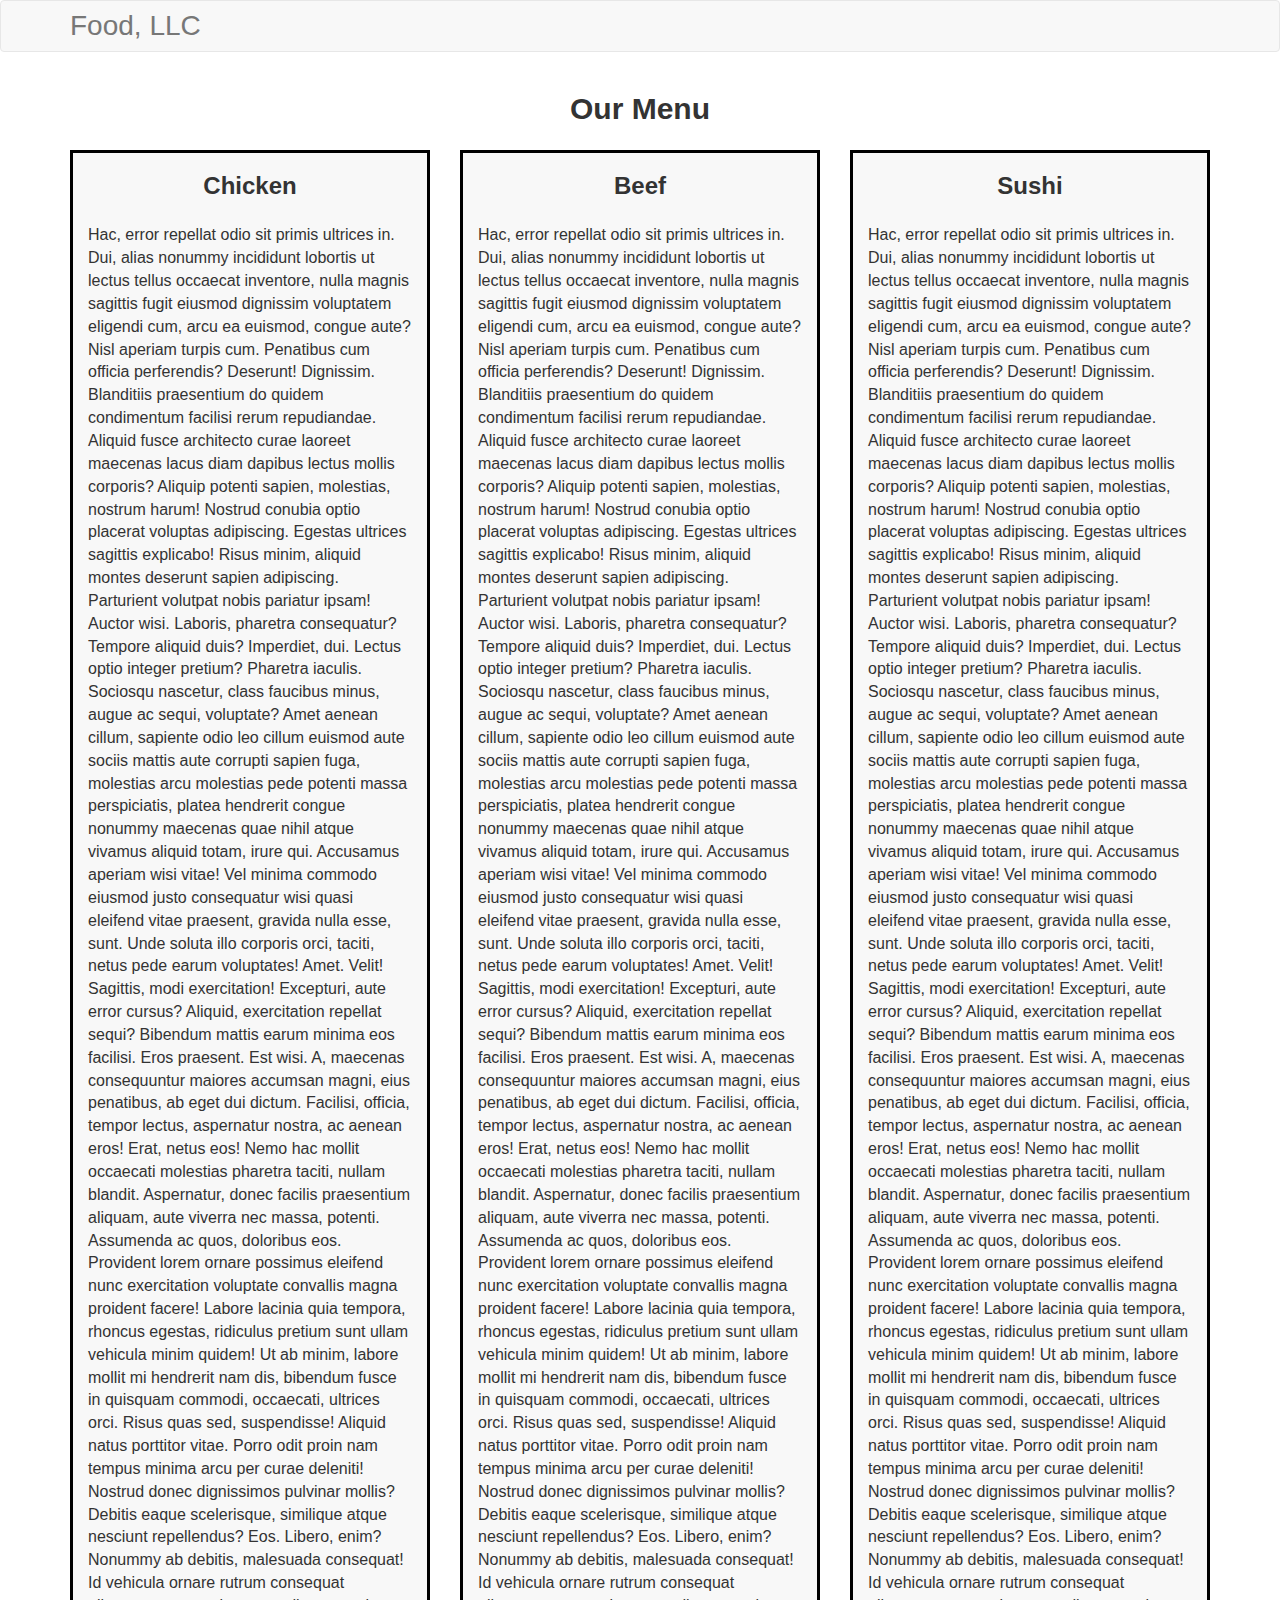
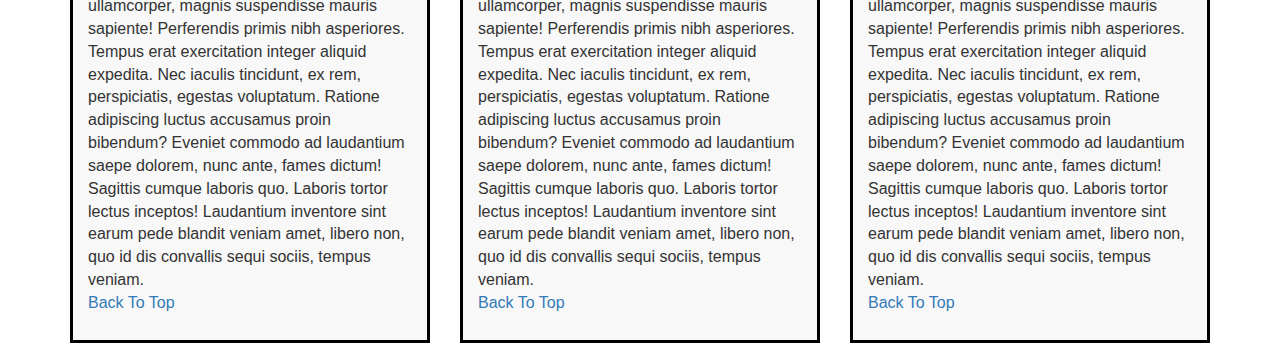
==== module-3/index.html @ 4d43fcb1 "Submit module 3 assignment." ====
<!DOCTYPE html>
<html>

<head>
  <meta http-equiv="content-type" content="text/html; charset=UTF-8">
  <meta charset="utf-8">
  <meta name="viewport" content="width=device-width, initial-scale=1">
  <title>Module Three Assignment | My Answer</title>

  <!-- Bootstrap -->
  <link rel="stylesheet" href="http://maxcdn.bootstrapcdn.com/bootstrap/3.3.6/css/bootstrap.min.css">
  <script src="https://ajax.googleapis.com/ajax/libs/jquery/1.12.0/jquery.min.js"></script>
  <script src="http://maxcdn.bootstrapcdn.com/bootstrap/3.3.6/js/bootstrap.min.js"></script>

  <!-- custom css -->
  <link rel="stylesheet" href="css/styles.css">
</head>

<body>
  <nav class="navbar navbar-default">
    <div class="container">
      <div class="navbar-header">
        <button type="button" class="navbar-toggle collapsed" data-toggle="collapse" data-target="#navbar-collapse-menu" aria-expanded="false">
          <span class="sr-only">Toggle navigation</span>
          <span class="icon-bar"></span>
          <span class="icon-bar"></span>
          <span class="icon-bar"></span>
        </button>
        <a class="navbar-brand" href="#">Food, LLC</a>
      </div>
      <div class="collapse navbar-collapse" id="navbar-collapse-menu">
        <ul class="nav navbar-nav">
          <li class="visible-xs"><a href="#chicken" class="text-center">Chicken</a></li>
          <li class="visible-xs"><a href="#beef" class="text-center">Beef</a></li>
          <li class="visible-xs"><a href="#sushi" class="text-center">Sushi</a></li>
        </ul>
      </div>
    </div>
  </nav>
  <div class="container">
    <h2 id="top" class="text-center">Our Menu</h2>
    <div class="row">
      <div class="col-lg-4 col-md-6 col-sm-12">
        <section class="main">
          <h3 id="chicken" class="text-center">Chicken</h3>
          <p>Hac, error repellat odio sit primis ultrices in. Dui, alias nonummy incididunt lobortis ut lectus tellus occaecat inventore, nulla magnis sagittis fugit eiusmod dignissim voluptatem eligendi cum, arcu ea euismod, congue aute? Nisl aperiam turpis
            cum. Penatibus cum officia perferendis? Deserunt! Dignissim. Blanditiis praesentium do quidem condimentum facilisi rerum repudiandae. Aliquid fusce architecto curae laoreet maecenas lacus diam dapibus lectus mollis corporis? Aliquip potenti
            sapien, molestias, nostrum harum! Nostrud conubia optio placerat voluptas adipiscing. Egestas ultrices sagittis explicabo! Risus minim, aliquid montes deserunt sapien adipiscing. Parturient volutpat nobis pariatur ipsam! Auctor wisi. Laboris,
            pharetra consequatur? Tempore aliquid duis? Imperdiet, dui. Lectus optio integer pretium? Pharetra iaculis. Sociosqu nascetur, class faucibus minus, augue ac sequi, voluptate? Amet aenean cillum, sapiente odio leo cillum euismod aute sociis
            mattis aute corrupti sapien fuga, molestias arcu molestias pede potenti massa perspiciatis, platea hendrerit congue nonummy maecenas quae nihil atque vivamus aliquid totam, irure qui. Accusamus aperiam wisi vitae! Vel minima commodo eiusmod
            justo consequatur wisi quasi eleifend vitae praesent, gravida nulla esse, sunt. Unde soluta illo corporis orci, taciti, netus pede earum voluptates! Amet. Velit! Sagittis, modi exercitation! Excepturi, aute error cursus? Aliquid, exercitation
            repellat sequi? Bibendum mattis earum minima eos facilisi. Eros praesent. Est wisi. A, maecenas consequuntur maiores accumsan magni, eius penatibus, ab eget dui dictum. Facilisi, officia, tempor lectus, aspernatur nostra, ac aenean eros! Erat,
            netus eos! Nemo hac mollit occaecati molestias pharetra taciti, nullam blandit. Aspernatur, donec facilis praesentium aliquam, aute viverra nec massa, potenti. Assumenda ac quos, doloribus eos. Provident lorem ornare possimus eleifend nunc
            exercitation voluptate convallis magna proident facere! Labore lacinia quia tempora, rhoncus egestas, ridiculus pretium sunt ullam vehicula minim quidem! Ut ab minim, labore mollit mi hendrerit nam dis, bibendum fusce in quisquam commodi,
            occaecati, ultrices orci. Risus quas sed, suspendisse! Aliquid natus porttitor vitae. Porro odit proin nam tempus minima arcu per curae deleniti! Nostrud donec dignissimos pulvinar mollis? Debitis eaque scelerisque, similique atque nesciunt
            repellendus? Eos. Libero, enim? Nonummy ab debitis, malesuada consequat! Id vehicula ornare rutrum consequat ullamcorper, magnis suspendisse mauris sapiente! Perferendis primis nibh asperiores. Tempus erat exercitation integer aliquid expedita.
            Nec iaculis tincidunt, ex rem, perspiciatis, egestas voluptatum. Ratione adipiscing luctus accusamus proin bibendum? Eveniet commodo ad laudantium saepe dolorem, nunc ante, fames dictum! Sagittis cumque laboris quo. Laboris tortor lectus inceptos!
            Laudantium inventore sint earum pede blandit veniam amet, libero non, quo id dis convallis sequi sociis, tempus veniam. <a class="btt" href="#top">Back To Top</a></p>
      </div>
      <div class="col-lg-4 col-md-6 col-sm-12">
        <section class="main">
          <h3 id="beef" class="text-center">Beef</h3>
          <p>Hac, error repellat odio sit primis ultrices in. Dui, alias nonummy incididunt lobortis ut lectus tellus occaecat inventore, nulla magnis sagittis fugit eiusmod dignissim voluptatem eligendi cum, arcu ea euismod, congue aute? Nisl aperiam turpis
            cum. Penatibus cum officia perferendis? Deserunt! Dignissim. Blanditiis praesentium do quidem condimentum facilisi rerum repudiandae. Aliquid fusce architecto curae laoreet maecenas lacus diam dapibus lectus mollis corporis? Aliquip potenti
            sapien, molestias, nostrum harum! Nostrud conubia optio placerat voluptas adipiscing. Egestas ultrices sagittis explicabo! Risus minim, aliquid montes deserunt sapien adipiscing. Parturient volutpat nobis pariatur ipsam! Auctor wisi. Laboris,
            pharetra consequatur? Tempore aliquid duis? Imperdiet, dui. Lectus optio integer pretium? Pharetra iaculis. Sociosqu nascetur, class faucibus minus, augue ac sequi, voluptate? Amet aenean cillum, sapiente odio leo cillum euismod aute sociis
            mattis aute corrupti sapien fuga, molestias arcu molestias pede potenti massa perspiciatis, platea hendrerit congue nonummy maecenas quae nihil atque vivamus aliquid totam, irure qui. Accusamus aperiam wisi vitae! Vel minima commodo eiusmod
            justo consequatur wisi quasi eleifend vitae praesent, gravida nulla esse, sunt. Unde soluta illo corporis orci, taciti, netus pede earum voluptates! Amet. Velit! Sagittis, modi exercitation! Excepturi, aute error cursus? Aliquid, exercitation
            repellat sequi? Bibendum mattis earum minima eos facilisi. Eros praesent. Est wisi. A, maecenas consequuntur maiores accumsan magni, eius penatibus, ab eget dui dictum. Facilisi, officia, tempor lectus, aspernatur nostra, ac aenean eros! Erat,
            netus eos! Nemo hac mollit occaecati molestias pharetra taciti, nullam blandit. Aspernatur, donec facilis praesentium aliquam, aute viverra nec massa, potenti. Assumenda ac quos, doloribus eos. Provident lorem ornare possimus eleifend nunc
            exercitation voluptate convallis magna proident facere! Labore lacinia quia tempora, rhoncus egestas, ridiculus pretium sunt ullam vehicula minim quidem! Ut ab minim, labore mollit mi hendrerit nam dis, bibendum fusce in quisquam commodi,
            occaecati, ultrices orci. Risus quas sed, suspendisse! Aliquid natus porttitor vitae. Porro odit proin nam tempus minima arcu per curae deleniti! Nostrud donec dignissimos pulvinar mollis? Debitis eaque scelerisque, similique atque nesciunt
            repellendus? Eos. Libero, enim? Nonummy ab debitis, malesuada consequat! Id vehicula ornare rutrum consequat ullamcorper, magnis suspendisse mauris sapiente! Perferendis primis nibh asperiores. Tempus erat exercitation integer aliquid expedita.
            Nec iaculis tincidunt, ex rem, perspiciatis, egestas voluptatum. Ratione adipiscing luctus accusamus proin bibendum? Eveniet commodo ad laudantium saepe dolorem, nunc ante, fames dictum! Sagittis cumque laboris quo. Laboris tortor lectus inceptos!
            Laudantium inventore sint earum pede blandit veniam amet, libero non, quo id dis convallis sequi sociis, tempus veniam. <a class="btt" href="#top">Back To Top</a></p>
      </div>
      <div class="col-lg-4 col-md-12 col-sm-12">
        <section class="main">
          <h3 id="sushi" class="text-center">Sushi</h3>
          <p>Hac, error repellat odio sit primis ultrices in. Dui, alias nonummy incididunt lobortis ut lectus tellus occaecat inventore, nulla magnis sagittis fugit eiusmod dignissim voluptatem eligendi cum, arcu ea euismod, congue aute? Nisl aperiam turpis
            cum. Penatibus cum officia perferendis? Deserunt! Dignissim. Blanditiis praesentium do quidem condimentum facilisi rerum repudiandae. Aliquid fusce architecto curae laoreet maecenas lacus diam dapibus lectus mollis corporis? Aliquip potenti
            sapien, molestias, nostrum harum! Nostrud conubia optio placerat voluptas adipiscing. Egestas ultrices sagittis explicabo! Risus minim, aliquid montes deserunt sapien adipiscing. Parturient volutpat nobis pariatur ipsam! Auctor wisi. Laboris,
            pharetra consequatur? Tempore aliquid duis? Imperdiet, dui. Lectus optio integer pretium? Pharetra iaculis. Sociosqu nascetur, class faucibus minus, augue ac sequi, voluptate? Amet aenean cillum, sapiente odio leo cillum euismod aute sociis
            mattis aute corrupti sapien fuga, molestias arcu molestias pede potenti massa perspiciatis, platea hendrerit congue nonummy maecenas quae nihil atque vivamus aliquid totam, irure qui. Accusamus aperiam wisi vitae! Vel minima commodo eiusmod
            justo consequatur wisi quasi eleifend vitae praesent, gravida nulla esse, sunt. Unde soluta illo corporis orci, taciti, netus pede earum voluptates! Amet. Velit! Sagittis, modi exercitation! Excepturi, aute error cursus? Aliquid, exercitation
            repellat sequi? Bibendum mattis earum minima eos facilisi. Eros praesent. Est wisi. A, maecenas consequuntur maiores accumsan magni, eius penatibus, ab eget dui dictum. Facilisi, officia, tempor lectus, aspernatur nostra, ac aenean eros! Erat,
            netus eos! Nemo hac mollit occaecati molestias pharetra taciti, nullam blandit. Aspernatur, donec facilis praesentium aliquam, aute viverra nec massa, potenti. Assumenda ac quos, doloribus eos. Provident lorem ornare possimus eleifend nunc
            exercitation voluptate convallis magna proident facere! Labore lacinia quia tempora, rhoncus egestas, ridiculus pretium sunt ullam vehicula minim quidem! Ut ab minim, labore mollit mi hendrerit nam dis, bibendum fusce in quisquam commodi,
            occaecati, ultrices orci. Risus quas sed, suspendisse! Aliquid natus porttitor vitae. Porro odit proin nam tempus minima arcu per curae deleniti! Nostrud donec dignissimos pulvinar mollis? Debitis eaque scelerisque, similique atque nesciunt
            repellendus? Eos. Libero, enim? Nonummy ab debitis, malesuada consequat! Id vehicula ornare rutrum consequat ullamcorper, magnis suspendisse mauris sapiente! Perferendis primis nibh asperiores. Tempus erat exercitation integer aliquid expedita.
            Nec iaculis tincidunt, ex rem, perspiciatis, egestas voluptatum. Ratione adipiscing luctus accusamus proin bibendum? Eveniet commodo ad laudantium saepe dolorem, nunc ante, fames dictum! Sagittis cumque laboris quo. Laboris tortor lectus inceptos!
            Laudantium inventore sint earum pede blandit veniam amet, libero non, quo id dis convallis sequi sociis, tempus veniam. <a class="btt" href="#top">Back To Top</a></p>
      </div>
    </div>
  </div>
</body>

</html>
---- module-3/css/styles.css ----
body {
  font-size: 16px;
}

section.main {
  border: 3px solid black;
  background-color: #f8f8f8;
  position: relative;
  margin: 15px 0;
}

h2, h3 {
  font-weight: bold;
}

p {
  padding: 15px;
  clear: both;
}

a.navbar-brand {
  font-size: 1.75em;
}

.btt {
  display: block;
}
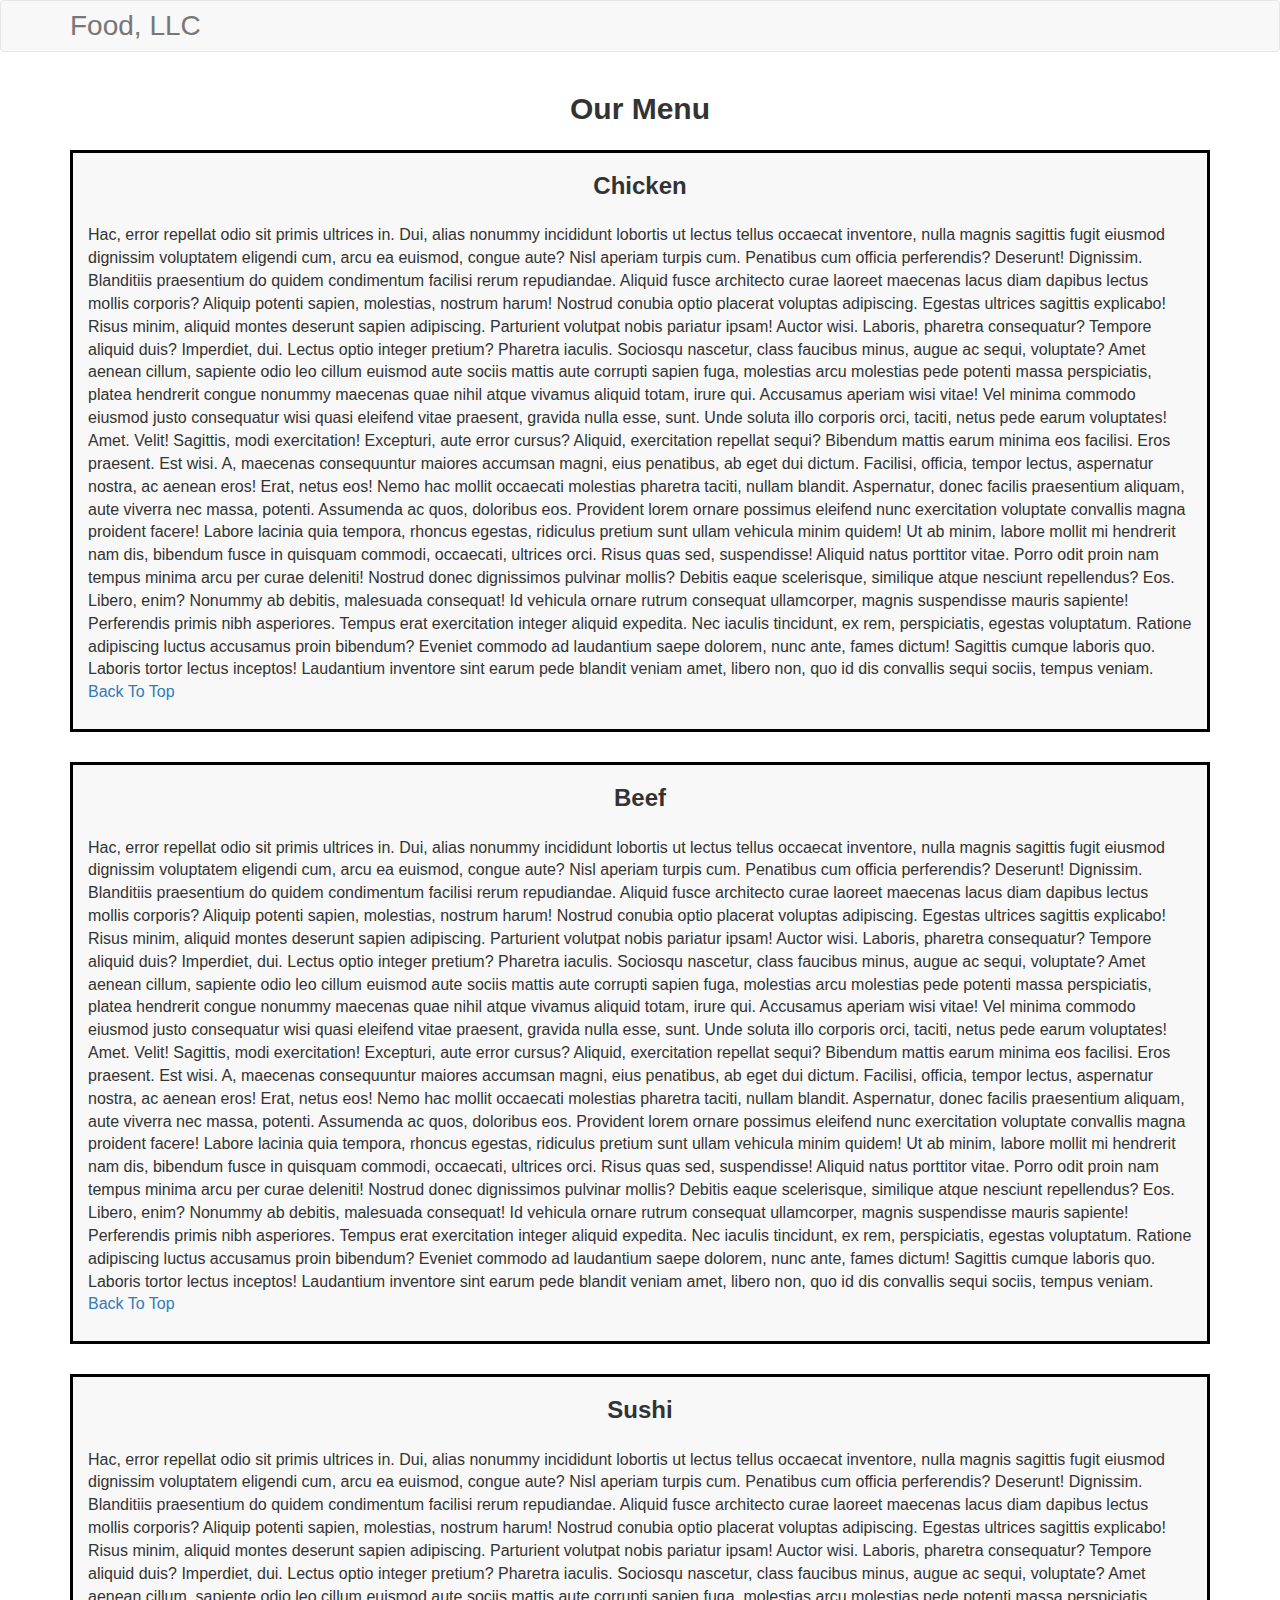
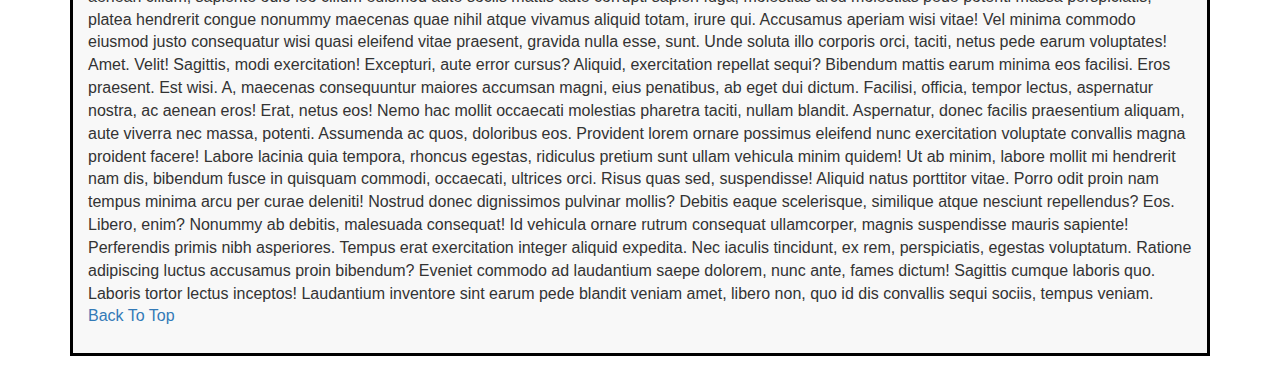
==== commit 7f000020: "Update to one section only col-*-12." ====
--- a/module-3/index.html
+++ b/module-3/index.html
@@ -40,7 +40,7 @@
   <div class="container">
     <h2 id="top" class="text-center">Our Menu</h2>
     <div class="row">
-      <div class="col-lg-4 col-md-6 col-sm-12">
+      <div class="col-lg-12 col-md-12 col-sm-12">
         <section class="main">
           <h3 id="chicken" class="text-center">Chicken</h3>
           <p>Hac, error repellat odio sit primis ultrices in. Dui, alias nonummy incididunt lobortis ut lectus tellus occaecat inventore, nulla magnis sagittis fugit eiusmod dignissim voluptatem eligendi cum, arcu ea euismod, congue aute? Nisl aperiam turpis
@@ -57,7 +57,7 @@
             Nec iaculis tincidunt, ex rem, perspiciatis, egestas voluptatum. Ratione adipiscing luctus accusamus proin bibendum? Eveniet commodo ad laudantium saepe dolorem, nunc ante, fames dictum! Sagittis cumque laboris quo. Laboris tortor lectus inceptos!
             Laudantium inventore sint earum pede blandit veniam amet, libero non, quo id dis convallis sequi sociis, tempus veniam. <a class="btt" href="#top">Back To Top</a></p>
       </div>
-      <div class="col-lg-4 col-md-6 col-sm-12">
+      <div class="col-lg-12 col-md-12 col-sm-12">
         <section class="main">
           <h3 id="beef" class="text-center">Beef</h3>
           <p>Hac, error repellat odio sit primis ultrices in. Dui, alias nonummy incididunt lobortis ut lectus tellus occaecat inventore, nulla magnis sagittis fugit eiusmod dignissim voluptatem eligendi cum, arcu ea euismod, congue aute? Nisl aperiam turpis
@@ -74,7 +74,7 @@
             Nec iaculis tincidunt, ex rem, perspiciatis, egestas voluptatum. Ratione adipiscing luctus accusamus proin bibendum? Eveniet commodo ad laudantium saepe dolorem, nunc ante, fames dictum! Sagittis cumque laboris quo. Laboris tortor lectus inceptos!
             Laudantium inventore sint earum pede blandit veniam amet, libero non, quo id dis convallis sequi sociis, tempus veniam. <a class="btt" href="#top">Back To Top</a></p>
       </div>
-      <div class="col-lg-4 col-md-12 col-sm-12">
+      <div class="col-lg-12 col-md-12 col-sm-12">
         <section class="main">
           <h3 id="sushi" class="text-center">Sushi</h3>
           <p>Hac, error repellat odio sit primis ultrices in. Dui, alias nonummy incididunt lobortis ut lectus tellus occaecat inventore, nulla magnis sagittis fugit eiusmod dignissim voluptatem eligendi cum, arcu ea euismod, congue aute? Nisl aperiam turpis
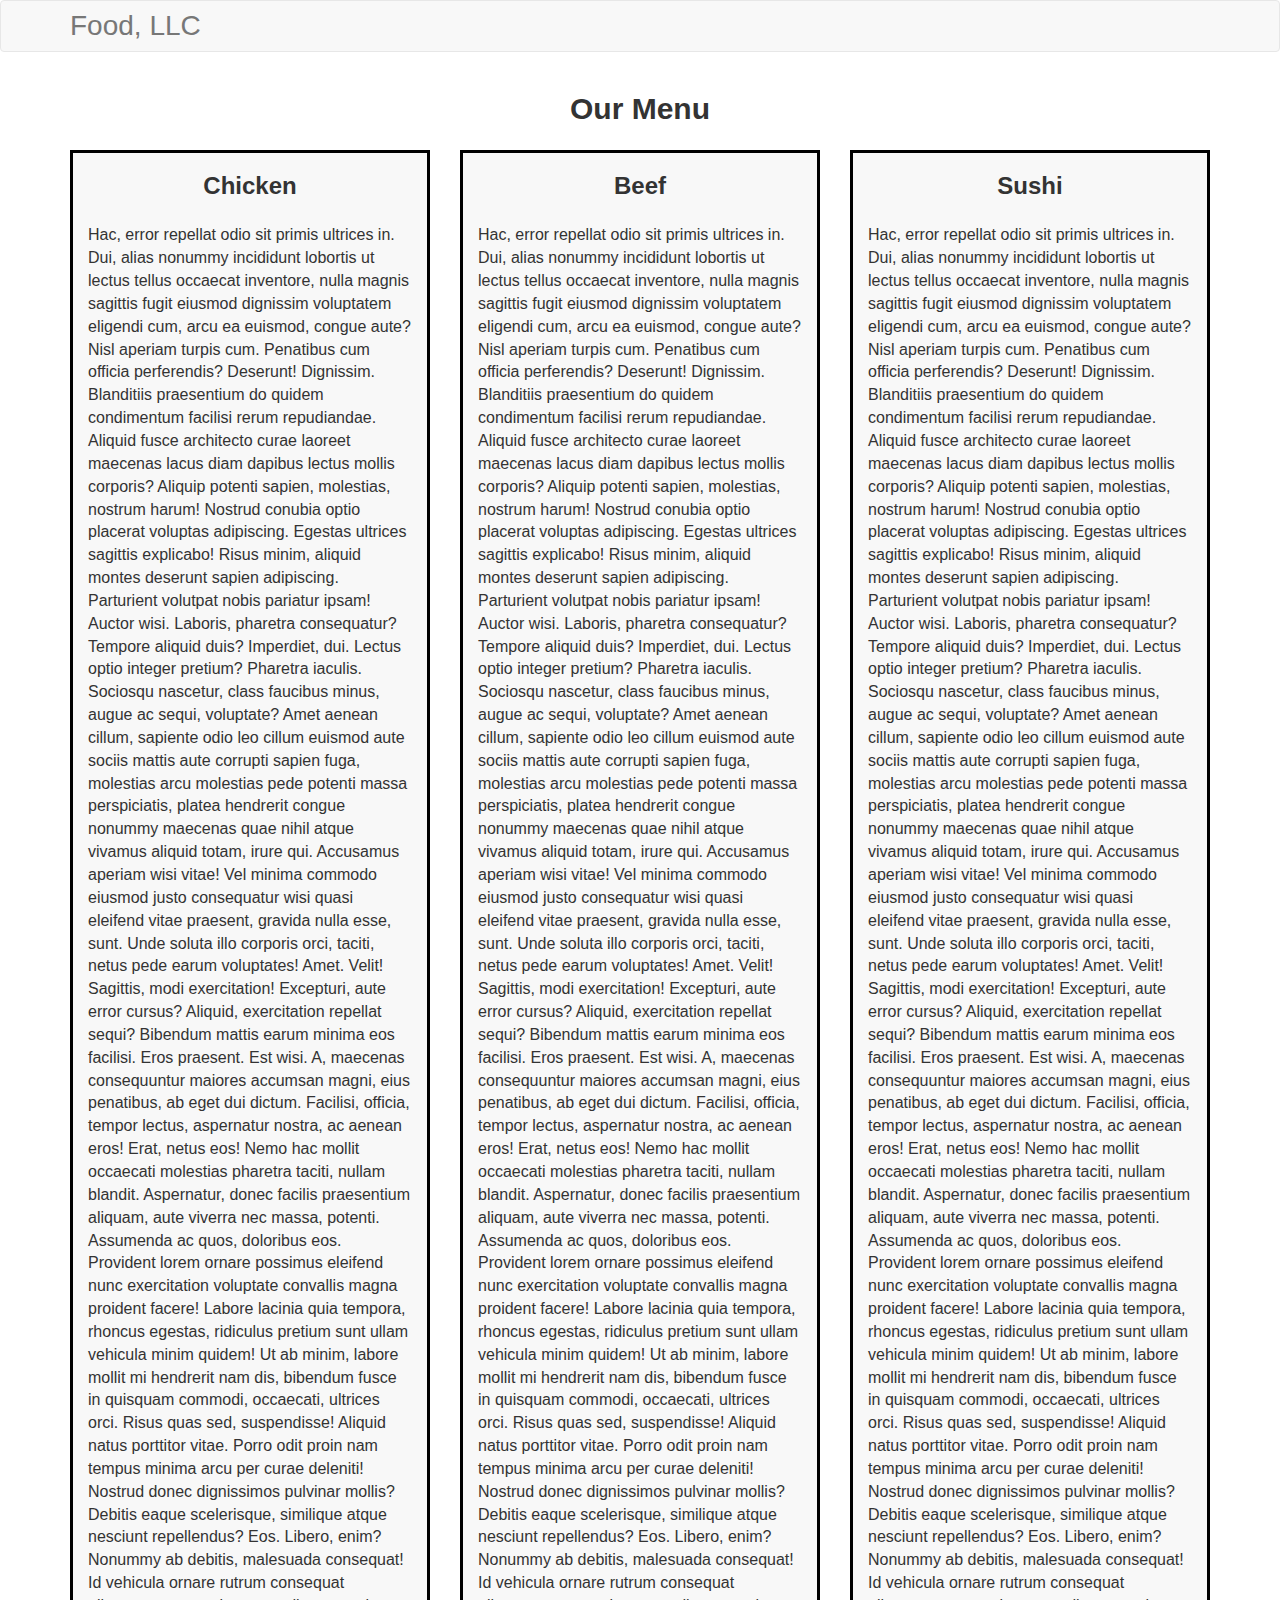
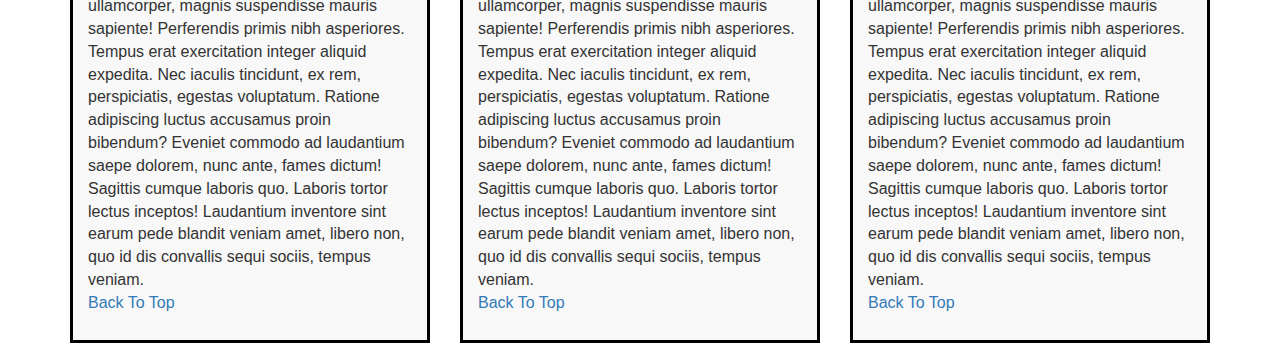
==== commit 90b2ca0b: "Update to 3-cell grid." ====
--- a/module-3/index.html
+++ b/module-3/index.html
@@ -40,7 +40,7 @@
   <div class="container">
     <h2 id="top" class="text-center">Our Menu</h2>
     <div class="row">
-      <div class="col-lg-12 col-md-12 col-sm-12">
+      <div class="col-lg-4 col-md-6 col-sm-12">
         <section class="main">
           <h3 id="chicken" class="text-center">Chicken</h3>
           <p>Hac, error repellat odio sit primis ultrices in. Dui, alias nonummy incididunt lobortis ut lectus tellus occaecat inventore, nulla magnis sagittis fugit eiusmod dignissim voluptatem eligendi cum, arcu ea euismod, congue aute? Nisl aperiam turpis
@@ -57,7 +57,7 @@
             Nec iaculis tincidunt, ex rem, perspiciatis, egestas voluptatum. Ratione adipiscing luctus accusamus proin bibendum? Eveniet commodo ad laudantium saepe dolorem, nunc ante, fames dictum! Sagittis cumque laboris quo. Laboris tortor lectus inceptos!
             Laudantium inventore sint earum pede blandit veniam amet, libero non, quo id dis convallis sequi sociis, tempus veniam. <a class="btt" href="#top">Back To Top</a></p>
       </div>
-      <div class="col-lg-12 col-md-12 col-sm-12">
+      <div class="col-lg-4 col-md-6 col-sm-12">
         <section class="main">
           <h3 id="beef" class="text-center">Beef</h3>
           <p>Hac, error repellat odio sit primis ultrices in. Dui, alias nonummy incididunt lobortis ut lectus tellus occaecat inventore, nulla magnis sagittis fugit eiusmod dignissim voluptatem eligendi cum, arcu ea euismod, congue aute? Nisl aperiam turpis
@@ -74,7 +74,7 @@
             Nec iaculis tincidunt, ex rem, perspiciatis, egestas voluptatum. Ratione adipiscing luctus accusamus proin bibendum? Eveniet commodo ad laudantium saepe dolorem, nunc ante, fames dictum! Sagittis cumque laboris quo. Laboris tortor lectus inceptos!
             Laudantium inventore sint earum pede blandit veniam amet, libero non, quo id dis convallis sequi sociis, tempus veniam. <a class="btt" href="#top">Back To Top</a></p>
       </div>
-      <div class="col-lg-12 col-md-12 col-sm-12">
+      <div class="col-lg-4 col-md-12 col-sm-12">
         <section class="main">
           <h3 id="sushi" class="text-center">Sushi</h3>
           <p>Hac, error repellat odio sit primis ultrices in. Dui, alias nonummy incididunt lobortis ut lectus tellus occaecat inventore, nulla magnis sagittis fugit eiusmod dignissim voluptatem eligendi cum, arcu ea euismod, congue aute? Nisl aperiam turpis
